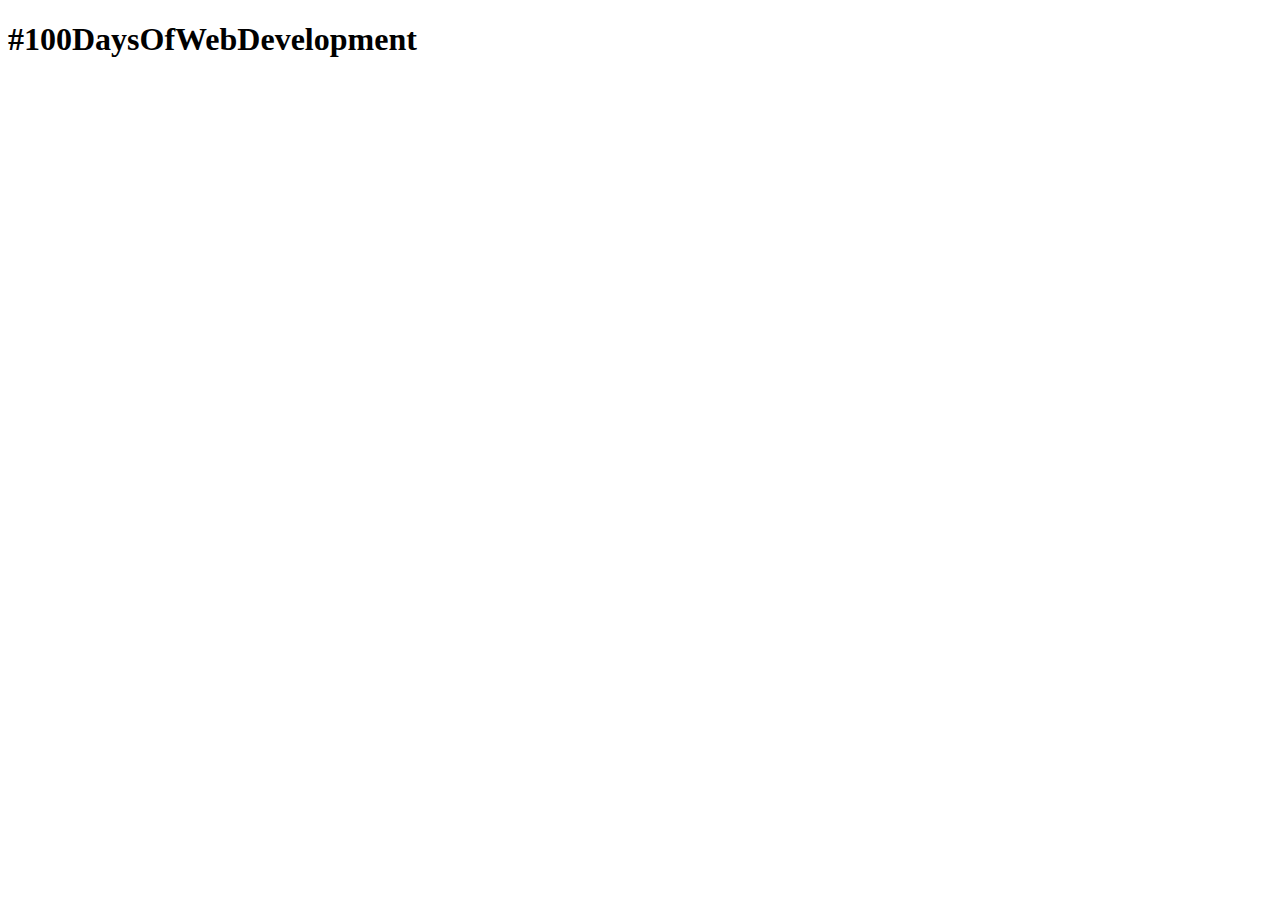
==== 01_HTML/MyFirstHTMLProject/index.html @ 1493a1d1 "finishing the html part" ====
<!DOCTYPE html>
<html lang="en">

<head>
  <meta charset="UTF-8">
  <meta http-equiv="X-UA-Compatible" content="IE=edge">
  <meta name="viewport" content="width=device-width, initial-scale=1.0">
  <title>My Project</title>
</head>

<body>
  <h1>#100DaysOfWebDevelopment</h1>
</body>

</html>
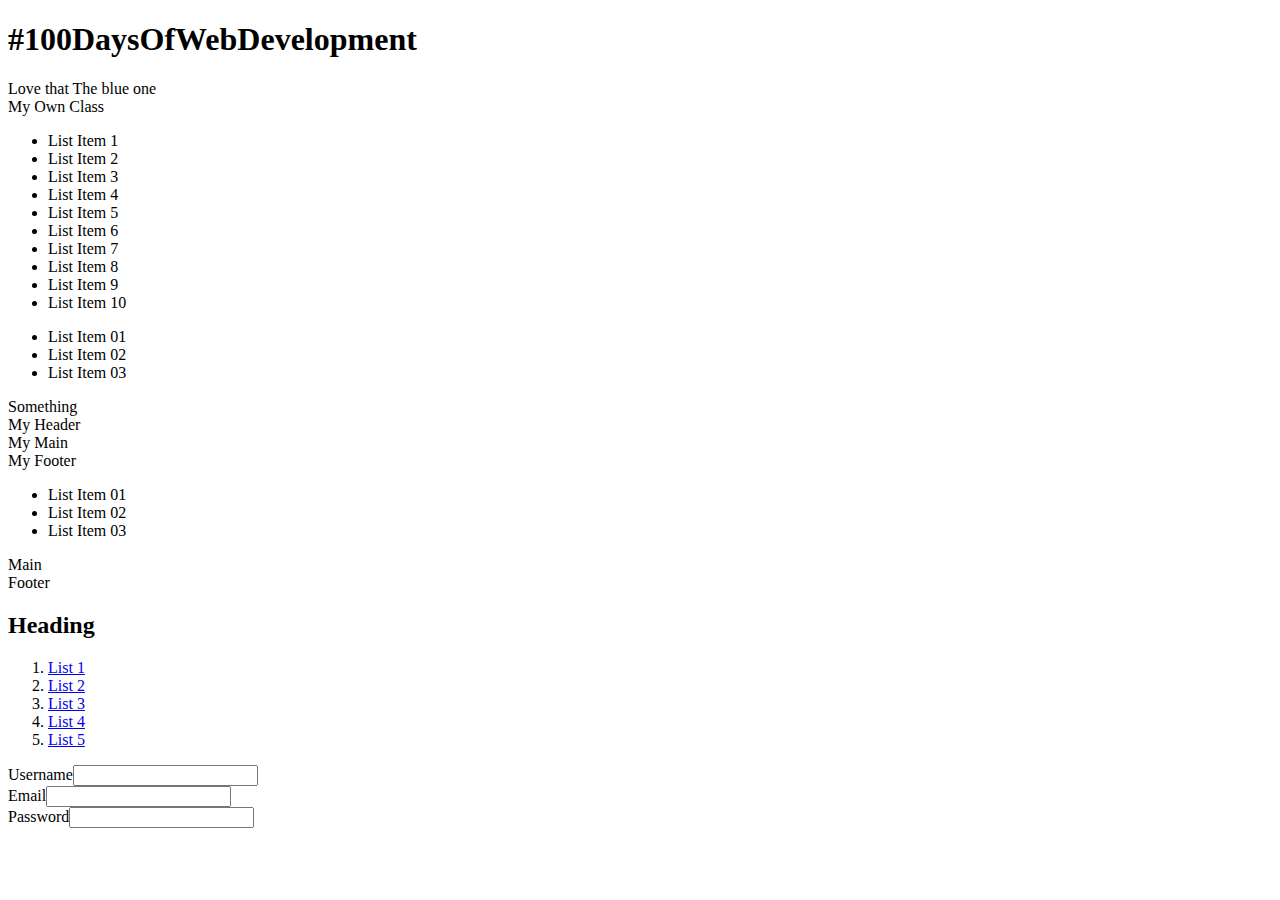
==== commit f064400b: "getting started with emmets" ====
--- a/01_HTML/MyFirstHTMLProject/index.html
+++ b/01_HTML/MyFirstHTMLProject/index.html
@@ -6,10 +6,96 @@
   <meta http-equiv="X-UA-Compatible" content="IE=edge">
   <meta name="viewport" content="width=device-width, initial-scale=1.0">
   <title>My Project</title>
+  <style>
+    h2 {
+      width: 10em;
+      height: 20%;
+    }
+  </style>
 </head>
 
 <body>
   <h1>#100DaysOfWebDevelopment</h1>
+  <span class="purple">Love that</span>
+  <span id="blue">The blue one</span>
+  <div class="class-1 class-2" id="id-1"></div>
+  <div class="my-class">My Own Class</div>
+  <div id="my-id"></div>
+
+  <!-- Working With Attributes -->
+  <!-- 
+    . => class
+    # => id
+    [] => attributes
+    {} => Content
+    () => Grouping
+    $ => Numbers
+    + => siblings
+    ^ => Climb-up
+   -->
+  <header class="header" id="my-home">
+    <nav id="navigation">
+      <ul>
+        <li>List Item 1</li>
+        <li>List Item 2</li>
+        <li>List Item 3</li>
+        <li>List Item 4</li>
+        <li>List Item 5</li>
+        <li>List Item 6</li>
+        <li>List Item 7</li>
+        <li>List Item 8</li>
+        <li>List Item 9</li>
+        <li>List Item 10</li>
+      </ul>
+    </nav>
+  </header>
+
+
+  <ul class="my-class">
+    <li class="class1">List Item 01</li>
+    <li class="class2">List Item 02</li>
+    <li class="class3">List Item 03</li>
+  </ul>
+  <div class="purple"><span class="cyan">Something</span></div>
+
+  <header>My Header</header>
+  <main>My Main</main>
+  <footer>My Footer</footer>
+
+  <header>
+    <nav>
+      <ul>
+        <li>List Item 01</li>
+        <li>List Item 02</li>
+        <li>List Item 03</li>
+      </ul>
+    </nav>
+  </header>
+  <main>Main</main>
+  <footer>Footer</footer>
+
+
+  <header>
+    <h2>Heading</h2>
+    <nav class="class">
+      <ol>
+        <li><a href="https://www.facebook.com/motasemabunima">List 1</a></li>
+        <li><a href="https://www.twitter.com/motasemabunima">List 2</a></li>
+        <li><a href="https://www.instagram.com/motasemabunima">List 3</a></li>
+        <li><a href="https://www.linkedin.com/in/motasemabunima">List 4</a></li>
+        <li><a href="https://www.github.com/motasemziad">List 5</a></li>
+      </ol>
+    </nav>
+  </header>
+  <main></main>
+  <footer></footer>
+
+
+  <form action="./home.html" method="post">
+    <div class="group"><label for="username">Username</label><input type="text" name="username" id="username"></div>
+    <div class="group"><label for="email">Email</label><input type="email" name="email" id="email"></div>
+    <div class="group"><label for="password">Password</label><input type="password" name="password" id="password"></div>
+  </form>
 </body>
 
 </html>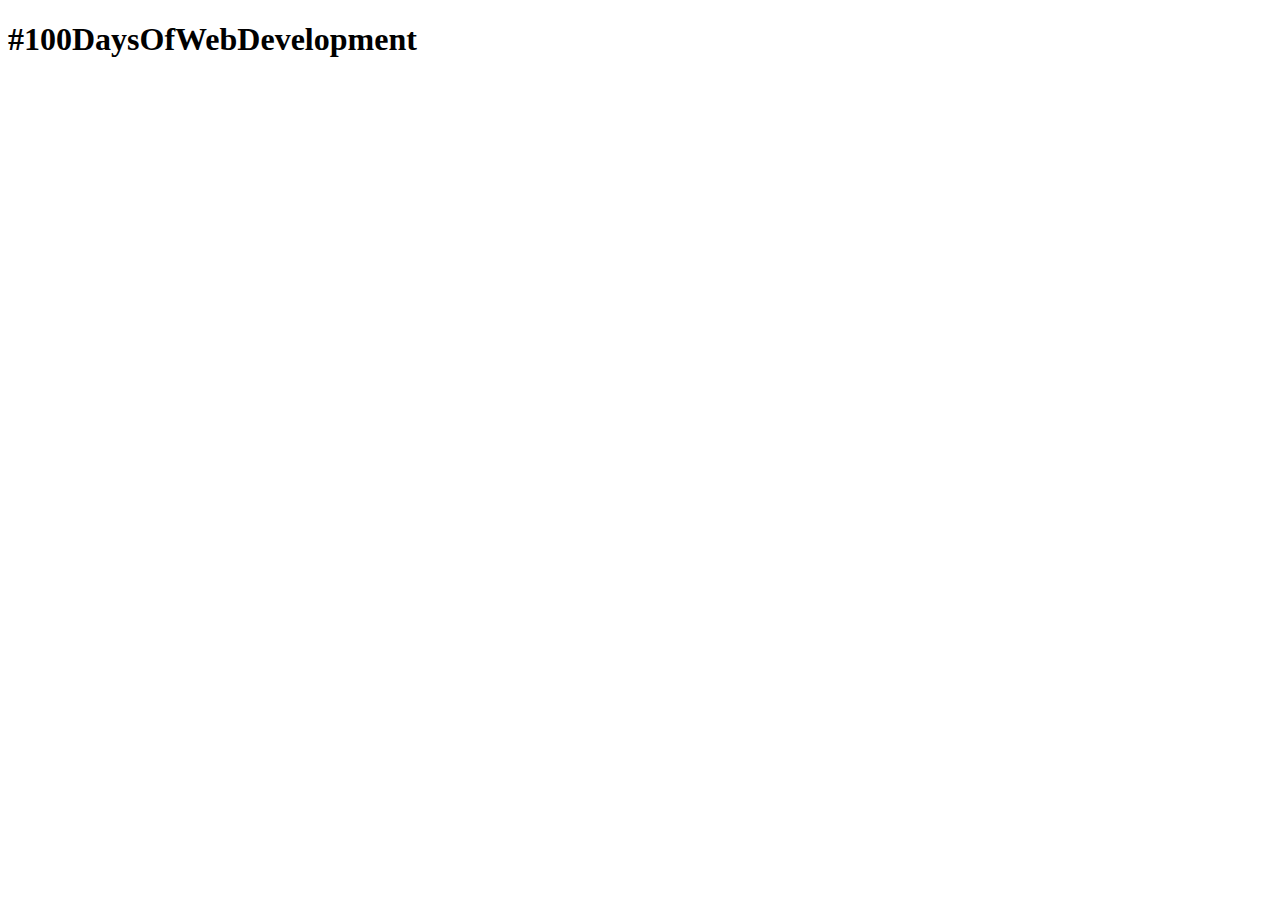
==== commit d85f557a: "polishing the webpage" ====
--- a/01_HTML/MyFirstHTMLProject/index.html
+++ b/01_HTML/MyFirstHTMLProject/index.html
@@ -6,96 +6,10 @@
   <meta http-equiv="X-UA-Compatible" content="IE=edge">
   <meta name="viewport" content="width=device-width, initial-scale=1.0">
   <title>My Project</title>
-  <style>
-    h2 {
-      width: 10em;
-      height: 20%;
-    }
-  </style>
 </head>
 
 <body>
   <h1>#100DaysOfWebDevelopment</h1>
-  <span class="purple">Love that</span>
-  <span id="blue">The blue one</span>
-  <div class="class-1 class-2" id="id-1"></div>
-  <div class="my-class">My Own Class</div>
-  <div id="my-id"></div>
-
-  <!-- Working With Attributes -->
-  <!-- 
-    . => class
-    # => id
-    [] => attributes
-    {} => Content
-    () => Grouping
-    $ => Numbers
-    + => siblings
-    ^ => Climb-up
-   -->
-  <header class="header" id="my-home">
-    <nav id="navigation">
-      <ul>
-        <li>List Item 1</li>
-        <li>List Item 2</li>
-        <li>List Item 3</li>
-        <li>List Item 4</li>
-        <li>List Item 5</li>
-        <li>List Item 6</li>
-        <li>List Item 7</li>
-        <li>List Item 8</li>
-        <li>List Item 9</li>
-        <li>List Item 10</li>
-      </ul>
-    </nav>
-  </header>
-
-
-  <ul class="my-class">
-    <li class="class1">List Item 01</li>
-    <li class="class2">List Item 02</li>
-    <li class="class3">List Item 03</li>
-  </ul>
-  <div class="purple"><span class="cyan">Something</span></div>
-
-  <header>My Header</header>
-  <main>My Main</main>
-  <footer>My Footer</footer>
-
-  <header>
-    <nav>
-      <ul>
-        <li>List Item 01</li>
-        <li>List Item 02</li>
-        <li>List Item 03</li>
-      </ul>
-    </nav>
-  </header>
-  <main>Main</main>
-  <footer>Footer</footer>
-
-
-  <header>
-    <h2>Heading</h2>
-    <nav class="class">
-      <ol>
-        <li><a href="https://www.facebook.com/motasemabunima">List 1</a></li>
-        <li><a href="https://www.twitter.com/motasemabunima">List 2</a></li>
-        <li><a href="https://www.instagram.com/motasemabunima">List 3</a></li>
-        <li><a href="https://www.linkedin.com/in/motasemabunima">List 4</a></li>
-        <li><a href="https://www.github.com/motasemziad">List 5</a></li>
-      </ol>
-    </nav>
-  </header>
-  <main></main>
-  <footer></footer>
-
-
-  <form action="./home.html" method="post">
-    <div class="group"><label for="username">Username</label><input type="text" name="username" id="username"></div>
-    <div class="group"><label for="email">Email</label><input type="email" name="email" id="email"></div>
-    <div class="group"><label for="password">Password</label><input type="password" name="password" id="password"></div>
-  </form>
 </body>
 
 </html>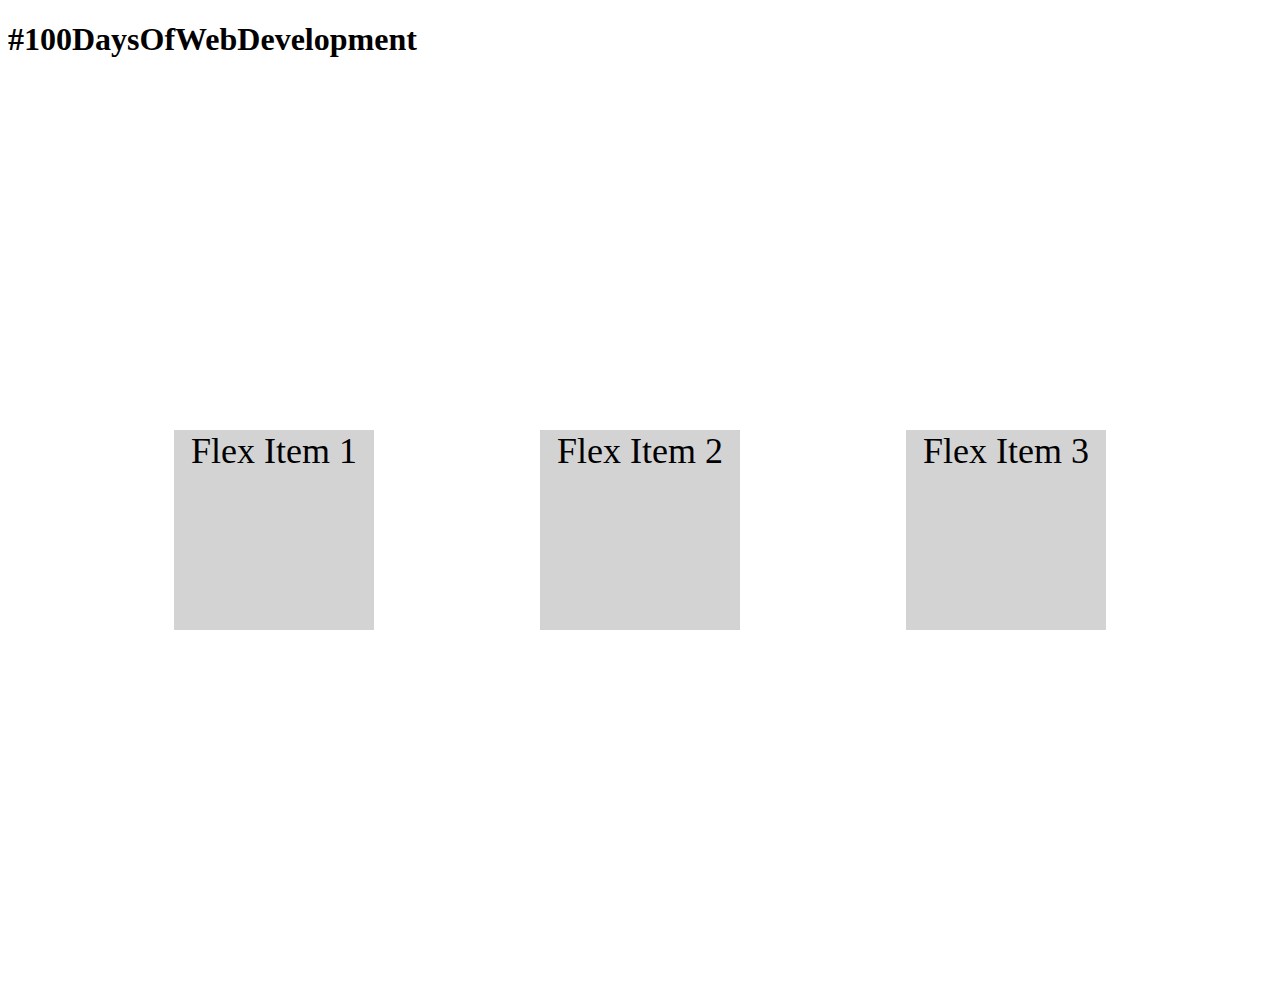
==== commit 61a88d28: "get started with flexbox" ====
--- a/01_HTML/MyFirstHTMLProject/index.html
+++ b/01_HTML/MyFirstHTMLProject/index.html
@@ -6,10 +6,32 @@
   <meta http-equiv="X-UA-Compatible" content="IE=edge">
   <meta name="viewport" content="width=device-width, initial-scale=1.0">
   <title>My Project</title>
+  <style>
+    .flex-container {
+      display: flex;
+      flex-direction: row;
+      justify-content: space-evenly;
+      align-items: center;
+      height: 100vh;
+    }
+
+    .flex-item {
+      background-color: lightgray;
+      width: 200px;
+      height: 200px;
+      text-align: center;
+      font-size: 36px;
+    }
+  </style>
 </head>
 
 <body>
   <h1>#100DaysOfWebDevelopment</h1>
+  <div class="flex-container">
+    <div class="flex-item">Flex Item 1</div>
+    <div class="flex-item">Flex Item 2</div>
+    <div class="flex-item">Flex Item 3</div>
+  </div>
 </body>
 
 </html>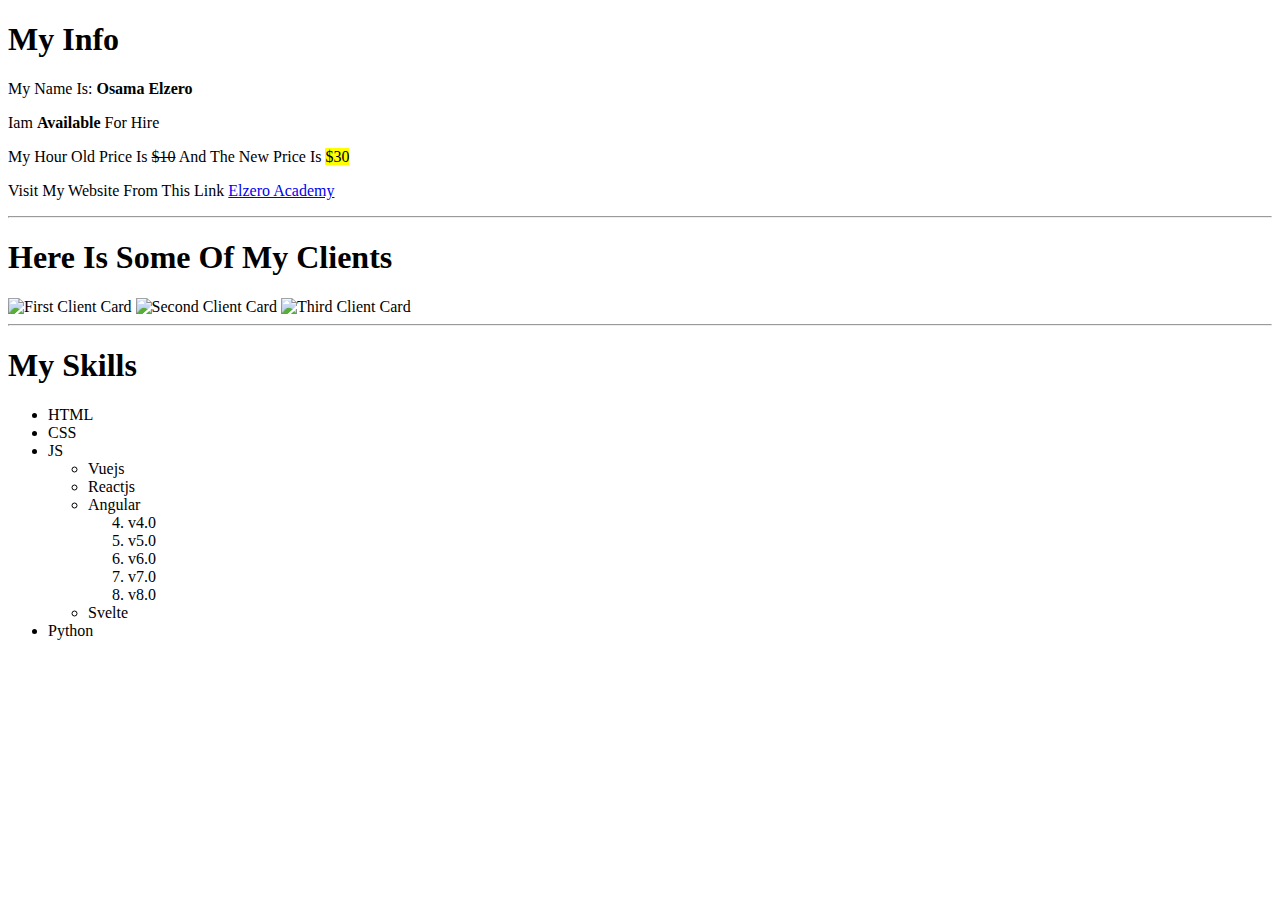
==== commit 195b7c70: "exercise one" ====
--- a/01_HTML/MyFirstHTMLProject/index.html
+++ b/01_HTML/MyFirstHTMLProject/index.html
@@ -6,32 +6,42 @@
   <meta http-equiv="X-UA-Compatible" content="IE=edge">
   <meta name="viewport" content="width=device-width, initial-scale=1.0">
   <title>My Project</title>
-  <style>
-    .flex-container {
-      display: flex;
-      flex-direction: row;
-      justify-content: space-evenly;
-      align-items: center;
-      height: 100vh;
-    }
-
-    .flex-item {
-      background-color: lightgray;
-      width: 200px;
-      height: 200px;
-      text-align: center;
-      font-size: 36px;
-    }
-  </style>
 </head>
 
 <body>
-  <h1>#100DaysOfWebDevelopment</h1>
-  <div class="flex-container">
-    <div class="flex-item">Flex Item 1</div>
-    <div class="flex-item">Flex Item 2</div>
-    <div class="flex-item">Flex Item 3</div>
-  </div>
+  <h1>My Info</h1>
+  <p>My Name Is: <b>Osama Elzero</b></p>
+  <p>Iam <strong>Available</strong> For Hire</p>
+  <p>My Hour Old Price Is <del>$10</del> And The New Price Is <mark>$30</mark> </p>
+  <p>Visit My Website From This Link <a href="https://elzero.org" target="_blank">Elzero Academy</a></p>
+  <hr>
+  <h1>Here Is Some Of My Clients</h1>
+  <img decoding="async" src="https://via.placeholder.com/50/FF0000" alt="First Client Card">
+  <img decoding="async" src="https://via.placeholder.com/50/00FF00" alt="Second Client Card">
+  <img decoding="async" src="https://via.placeholder.com/50/0000FF" alt="Third Client Card">
+  <hr>
+  <h1>My Skills</h1>
+  <ul>
+    <li>HTML</li>
+    <li>CSS</li>
+    <li>JS
+      <ul>
+        <li>Vuejs</li>
+        <li>Reactjs</li>
+        <li>Angular
+          <ol>
+            <li value="4">v4.0</li>
+            <li>v5.0</li>
+            <li>v6.0</li>
+            <li>v7.0</li>
+            <li>v8.0</li>
+          </ol>
+        </li>
+        <li>Svelte</li>
+      </ul>
+    </li>
+    <li>Python</li>
+  </ul>
 </body>
 
 </html>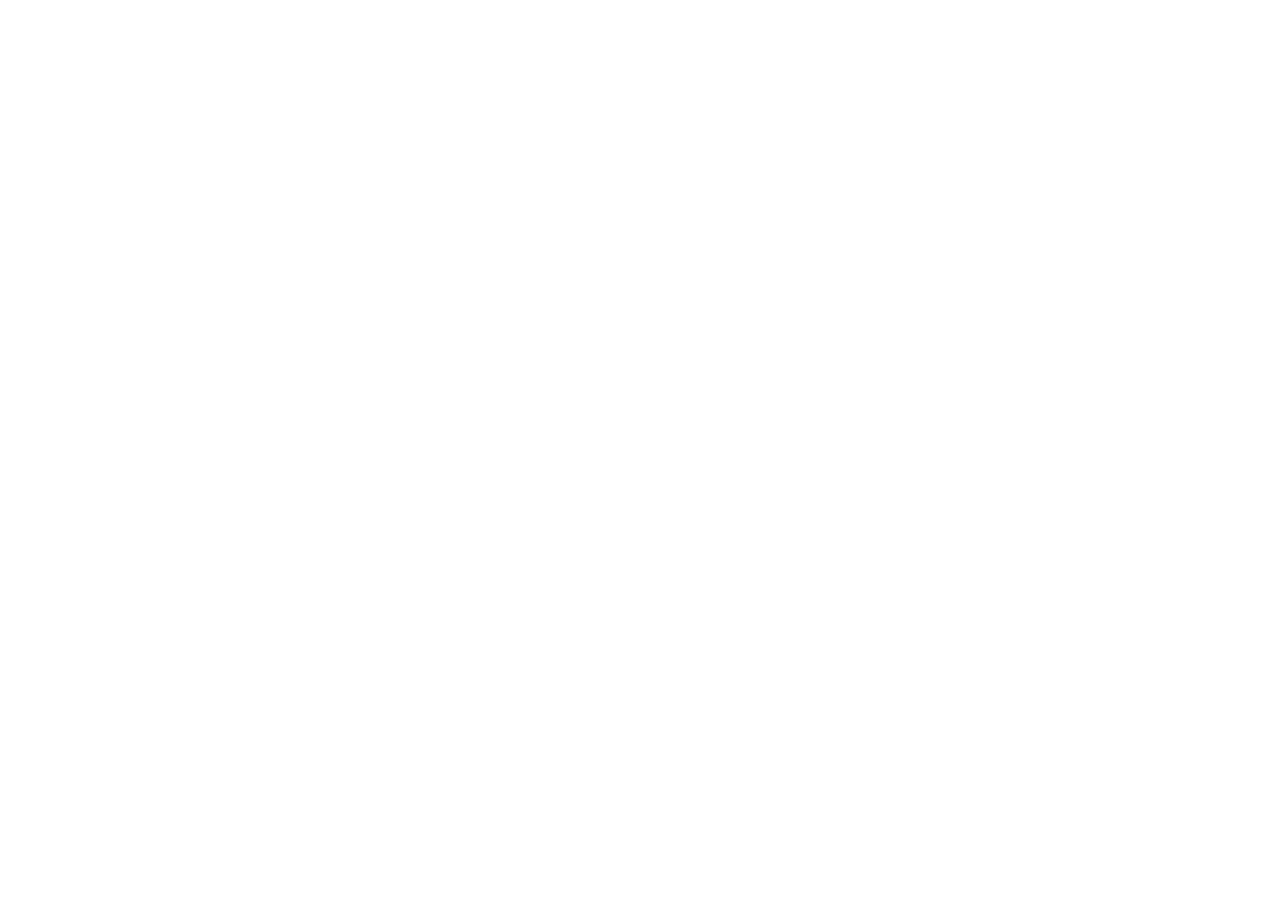
==== commit e70f42dd: "polishing the web page" ====
--- a/01_HTML/MyFirstHTMLProject/index.html
+++ b/01_HTML/MyFirstHTMLProject/index.html
@@ -9,39 +9,7 @@
 </head>
 
 <body>
-  <h1>My Info</h1>
-  <p>My Name Is: <b>Osama Elzero</b></p>
-  <p>Iam <strong>Available</strong> For Hire</p>
-  <p>My Hour Old Price Is <del>$10</del> And The New Price Is <mark>$30</mark> </p>
-  <p>Visit My Website From This Link <a href="https://elzero.org" target="_blank">Elzero Academy</a></p>
-  <hr>
-  <h1>Here Is Some Of My Clients</h1>
-  <img decoding="async" src="https://via.placeholder.com/50/FF0000" alt="First Client Card">
-  <img decoding="async" src="https://via.placeholder.com/50/00FF00" alt="Second Client Card">
-  <img decoding="async" src="https://via.placeholder.com/50/0000FF" alt="Third Client Card">
-  <hr>
-  <h1>My Skills</h1>
-  <ul>
-    <li>HTML</li>
-    <li>CSS</li>
-    <li>JS
-      <ul>
-        <li>Vuejs</li>
-        <li>Reactjs</li>
-        <li>Angular
-          <ol>
-            <li value="4">v4.0</li>
-            <li>v5.0</li>
-            <li>v6.0</li>
-            <li>v7.0</li>
-            <li>v8.0</li>
-          </ol>
-        </li>
-        <li>Svelte</li>
-      </ul>
-    </li>
-    <li>Python</li>
-  </ul>
+
 </body>
 
 </html>